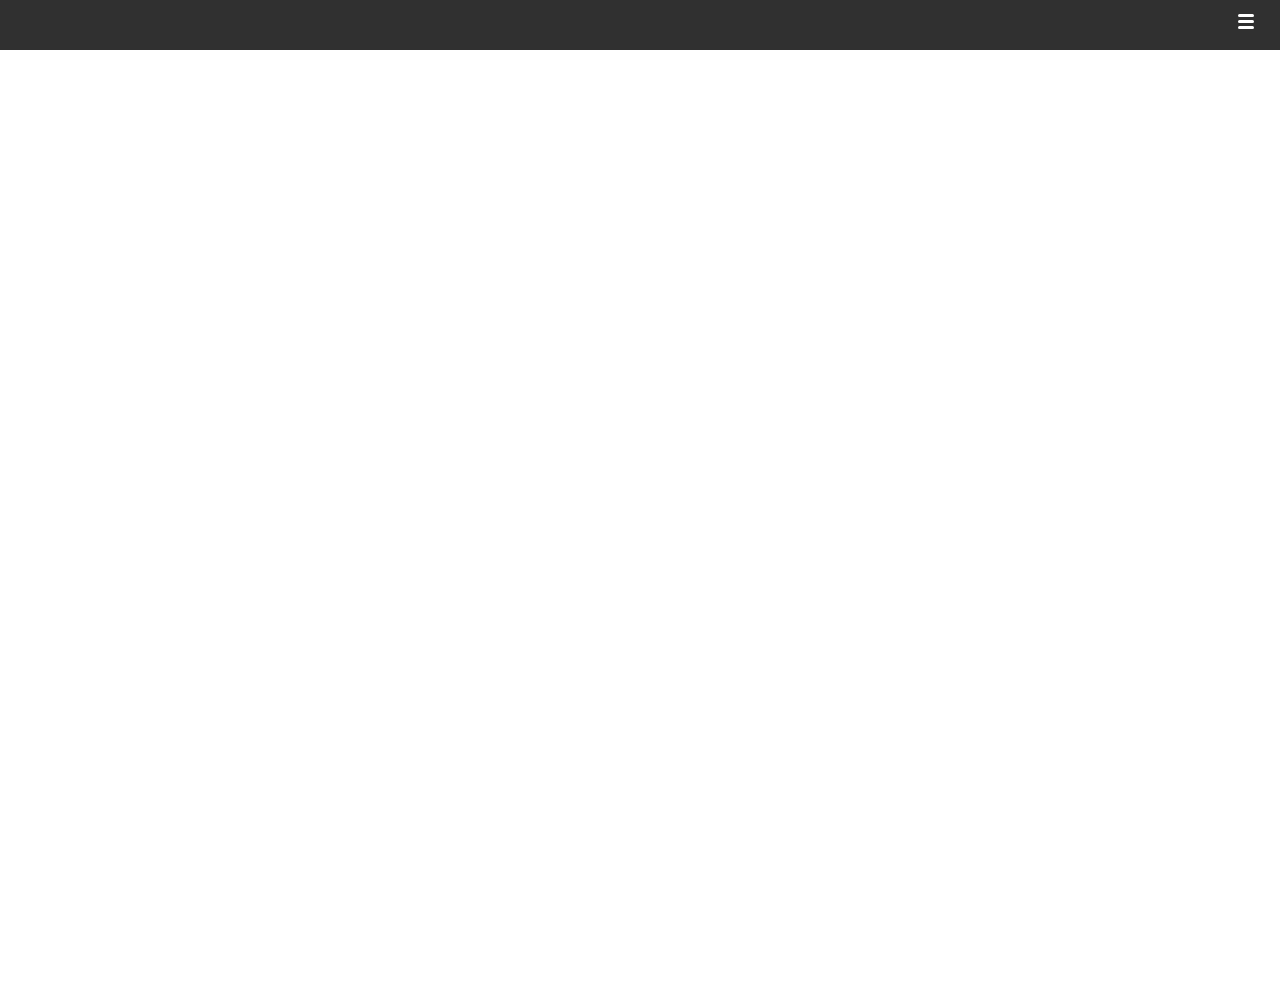
==== test/index.html @ 4ed89fcf "more dom generated ui components" ====
<!DOCTYPE html>
<html lang="en">
<head>
    <meta charset="UTF-8">
    <meta name="viewport" content="width=<device-width>, initial-scale=1.0">
        <link rel="stylesheet" href="https://cdnjs.cloudflare.com/ajax/libs/normalize/7.0.0/normalize.min.css">
        <link rel="stylesheet" href="https://cdnjs.cloudflare.com/ajax/libs/font-awesome/5.11.2/css/all.css" integrity="sha256-46qynGAkLSFpVbEBog43gvNhfrOj+BmwXdxFgVK/Kvc=" crossorigin="anonymous" />  
        <link href="https://fonts.googleapis.com/css?family=Source+Code+Pro:400,900|Source+Sans+Pro:300,900&display=swap" rel="stylesheet">
        <title>Document</title>
    <link rel="stylesheet" href="index.css">
    
</head>
<body>
    <div class="container"></div>
    <script type="text/javascript" src="index.js"></script>
</body>
</html>
---- test/index.css ----
* {
    margin: 0;
    padding: 0;
} 
body{
    display: inline;
    overflow: hidden;
}
a {
    text-decoration: none;
    color: white;
}

li {
    list-style-type: none;
    font-size: 1.4em;
}


.hamburger {
    display: block;
    position: relative;
    left: -.5em;
    top: -.2em;
}

.hamburger,
.hamburger::before,
.hamburger::after {
    background: white;
    width: 1.2em;
    height: 3px;
    border-radius: .5em;
}


.hamburger::before,
.hamburger::after {
    content: '';
    position: absolute;
    left: 0;
    right: 0;
}

.hamburger::before { top: 6px; }
.hamburger::after { bottom: 6px; }


.container{
    height: 1000px;
}
.navbar{
    display: none;
    background: #303030;
    height: 100%;
    width: 100%;
    color: aliceblue;
    text-align: center;
    line-height: 3em;
    font-size: 2em;
}
.navbar li{
    position: relative;
    top: 4em;
}
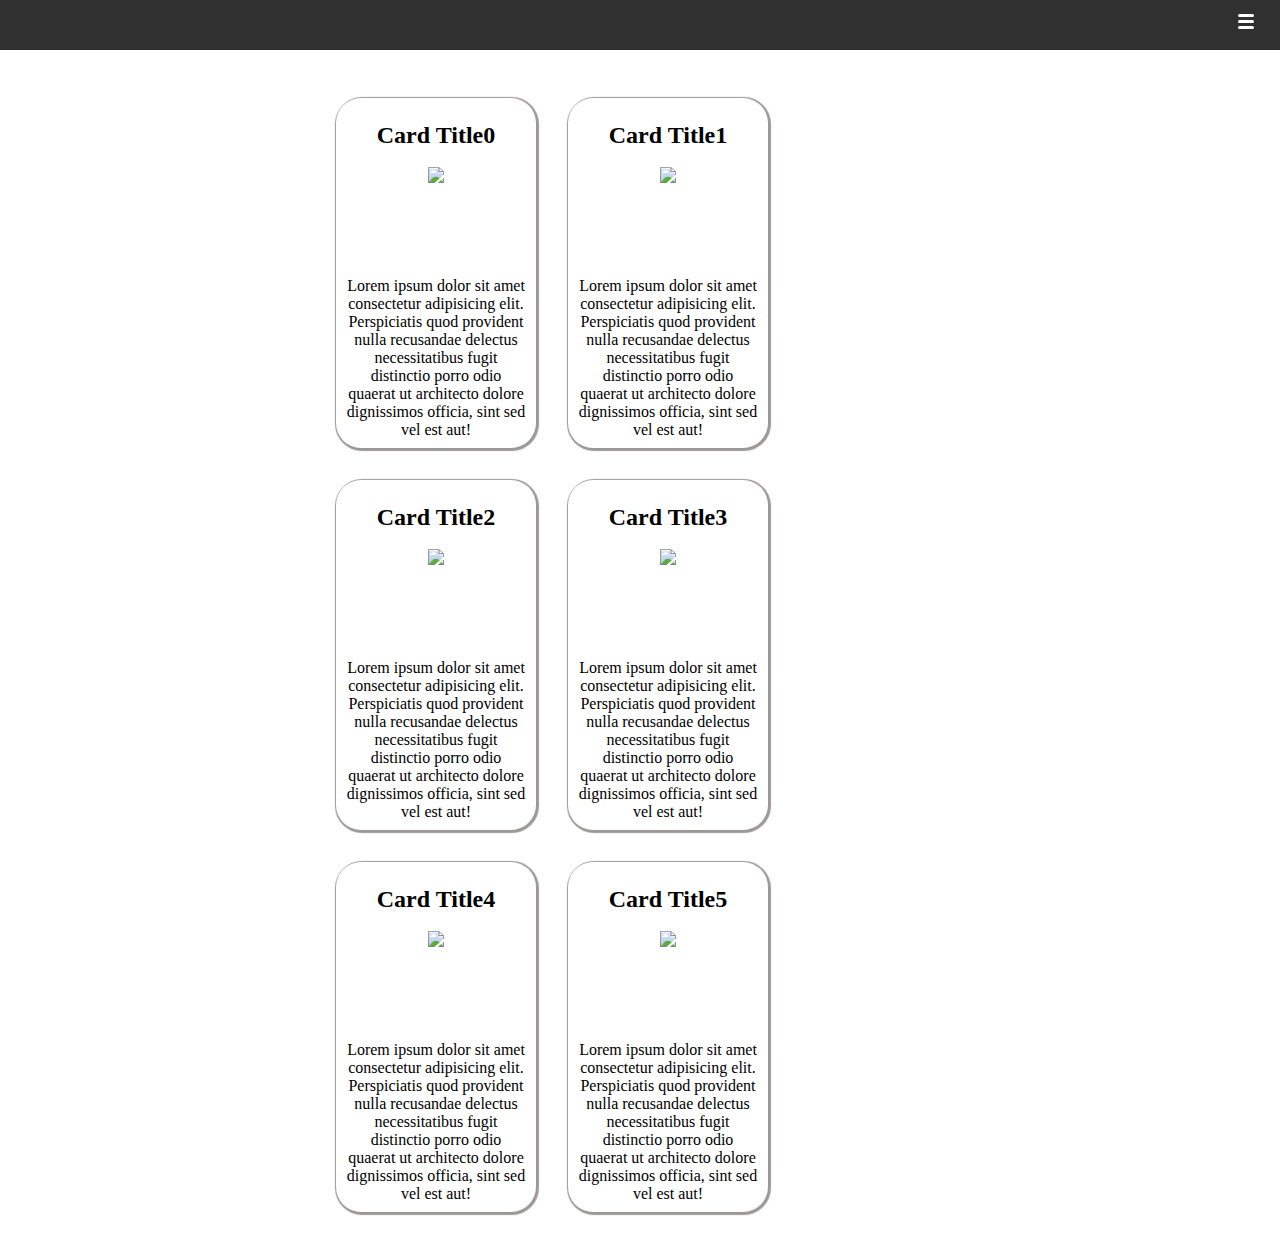
==== commit e77cb3b5: "more added" ====
--- a/test/index.html
+++ b/test/index.html
@@ -2,16 +2,15 @@
 <html lang="en">
 <head>
     <meta charset="UTF-8">
-    <meta name="viewport" content="width=<device-width>, initial-scale=1.0">
-        <link rel="stylesheet" href="https://cdnjs.cloudflare.com/ajax/libs/normalize/7.0.0/normalize.min.css">
-        <link rel="stylesheet" href="https://cdnjs.cloudflare.com/ajax/libs/font-awesome/5.11.2/css/all.css" integrity="sha256-46qynGAkLSFpVbEBog43gvNhfrOj+BmwXdxFgVK/Kvc=" crossorigin="anonymous" />  
-        <link href="https://fonts.googleapis.com/css?family=Source+Code+Pro:400,900|Source+Sans+Pro:300,900&display=swap" rel="stylesheet">
+    <meta name="viewport" content="width=device-width, initial-scale=1.0">
+        
         <title>Document</title>
     <link rel="stylesheet" href="index.css">
     
 </head>
 <body>
     <div class="container"></div>
+    
     <script type="text/javascript" src="index.js"></script>
 </body>
 </html>--- a/test/index.css
+++ b/test/index.css
@@ -3,8 +3,10 @@
     padding: 0;
 } 
 body{
-    display: inline;
-    overflow: hidden;
+    margin: 0;
+    padding: 0;
+    /* overflow: hidden; */
+    
 }
 a {
     text-decoration: none;
@@ -46,20 +48,53 @@
 .hamburger::after { bottom: 6px; }
 
 
-.container{
-    height: 1000px;
-}
 .navbar{
+    position: absolute;
     display: none;
     background: #303030;
-    height: 100%;
+    height: 110%;
     width: 100%;
     color: aliceblue;
     text-align: center;
     line-height: 3em;
     font-size: 2em;
+    z-index: 10;
+    
 }
 .navbar li{
     position: relative;
     top: 4em;
+}
+
+.card_container{
+    display: flex;
+    flex-wrap: wrap;
+    position: absolute;
+    padding-bottom: 50px;
+    max-width: 1400px;
+    left: 25% ;
+    right: 25%;
+}
+.card0,.card1,.card2,.card3,.card4,.card5{
+    position: relative;
+    top: 2em;
+    box-shadow: #9d9898 1px 1px 1px 2px;
+    border-radius: 25px;
+    text-align: center;
+}
+.Title0, .Title1, .Title2, .Title3, .Title4, .Title5{
+    position: relative; 
+    top: 1em; 
+    margin: 0 0 1em 0;
+}
+.card_text{
+    position: relative;
+    top: 8em;
+    width: 180px;
+    margin: 0 auto;
+}
+.CI{
+    position: relative;
+    top: -9em;
+    width: 150px;
 }